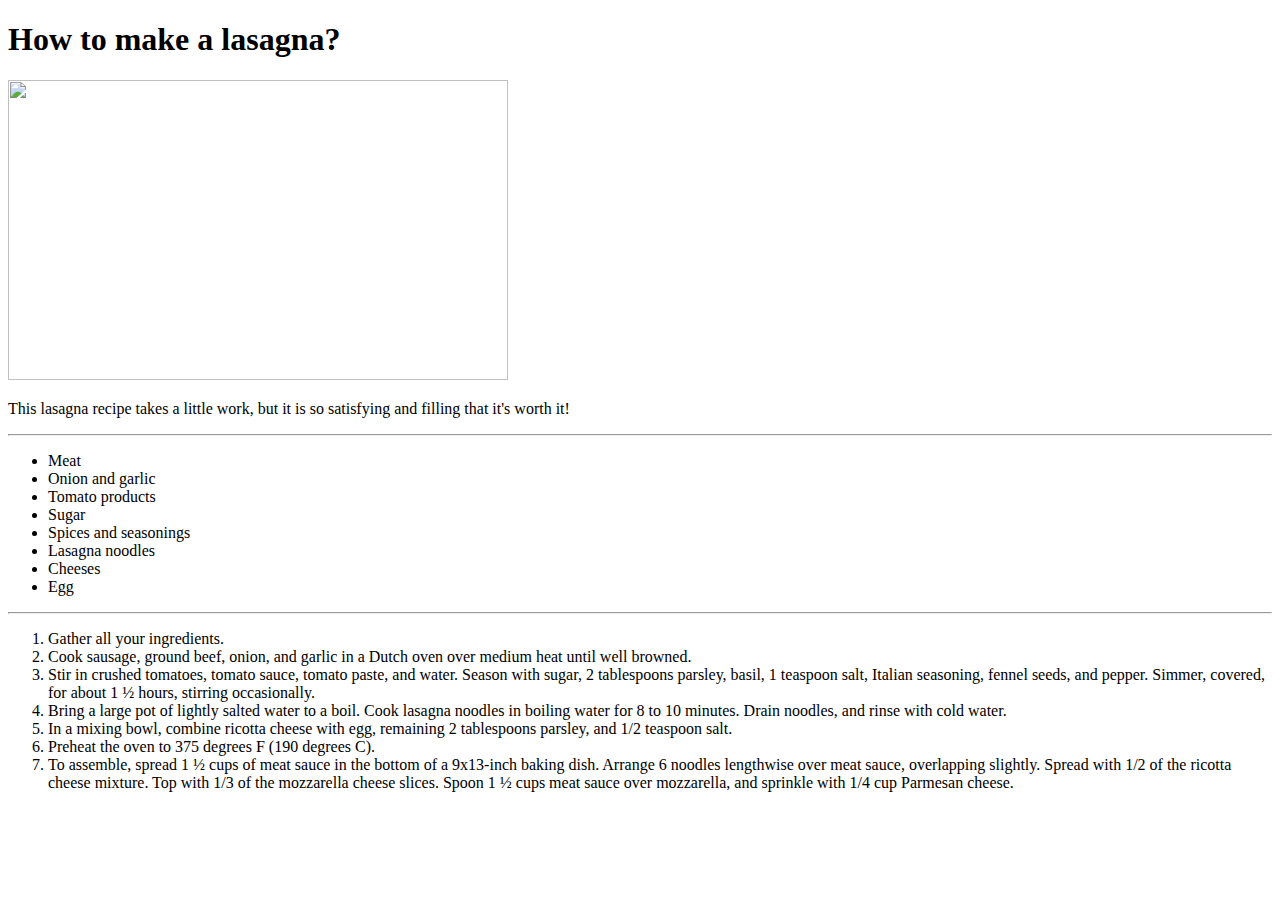
==== recipes/lasagna.html @ c7e000fa "First commit" ====
<!DOCTYPE html>
<html lang="en">
<head>
    <meta charset="UTF-8">
    <meta name="viewport" content="width=device-width, initial-scale=1.0">
    <title>Lasagna</title>
</head>
<body>
    <h1>How to make a lasagna?</h1>
    <img src="https://www.modernhoney.com/wp-content/uploads/2019/08/Classic-Lasagna-14-scaled.jpg" height="300" width="500">
    <p>
        This lasagna recipe takes a little work, but it is so satisfying and filling that it's worth it!
    </p>
    <hr>
    <ul>
        <li>Meat</li>
        <li>Onion and garlic</li>
        <li>Tomato products</li>
        <li>Sugar</li>
        <li>Spices and seasonings</li>
        <li>Lasagna noodles</li>
        <li>Cheeses</li>
        <li>Egg</li>
    </ul>
    <hr>
    <ol>
        <li>Gather all your ingredients.</li>
        <li>Cook sausage, ground beef, onion, and garlic in a Dutch oven over medium heat until well browned.</li>
        <li>Stir in crushed tomatoes, tomato sauce, tomato paste, and water. Season with sugar, 2 tablespoons parsley, basil, 1 teaspoon salt, Italian seasoning, fennel seeds, and pepper. Simmer, covered, for about 1 ½ hours, stirring occasionally.</li>
        <li>Bring a large pot of lightly salted water to a boil. Cook lasagna noodles in boiling water for 8 to 10 minutes. Drain noodles, and rinse with cold water.</li>
        <li>In a mixing bowl, combine ricotta cheese with egg, remaining 2 tablespoons parsley, and 1/2 teaspoon salt.</li>
        <li>Preheat the oven to 375 degrees F (190 degrees C).</li>
        <li>To assemble, spread 1 ½ cups of meat sauce in the bottom of a 9x13-inch baking dish. Arrange 6 noodles lengthwise over meat sauce, overlapping slightly. Spread with 1/2 of the ricotta cheese mixture. Top with 1/3 of the mozzarella cheese slices. Spoon 1 ½ cups meat sauce over mozzarella, and sprinkle with 1/4 cup Parmesan cheese.</li>
    </ol>
</body>
</html>
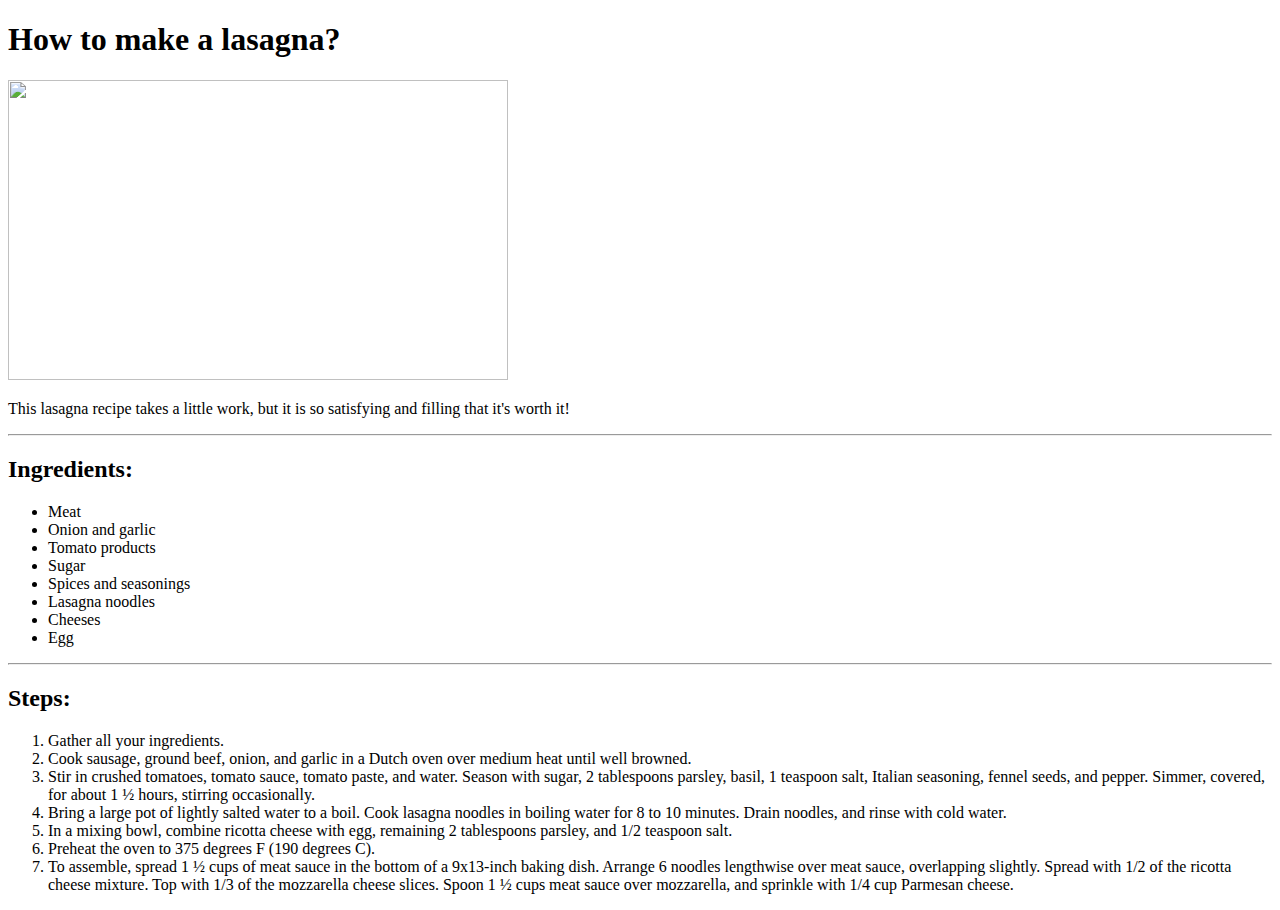
==== commit 439ee540: "Added the subtitles for Ingredients and Steps" ====
--- a/recipes/lasagna.html
+++ b/recipes/lasagna.html
@@ -12,6 +12,7 @@
         This lasagna recipe takes a little work, but it is so satisfying and filling that it's worth it!
     </p>
     <hr>
+    <h2>Ingredients:</h2>
     <ul>
         <li>Meat</li>
         <li>Onion and garlic</li>
@@ -23,6 +24,7 @@
         <li>Egg</li>
     </ul>
     <hr>
+    <h2>Steps:</h2>
     <ol>
         <li>Gather all your ingredients.</li>
         <li>Cook sausage, ground beef, onion, and garlic in a Dutch oven over medium heat until well browned.</li>
